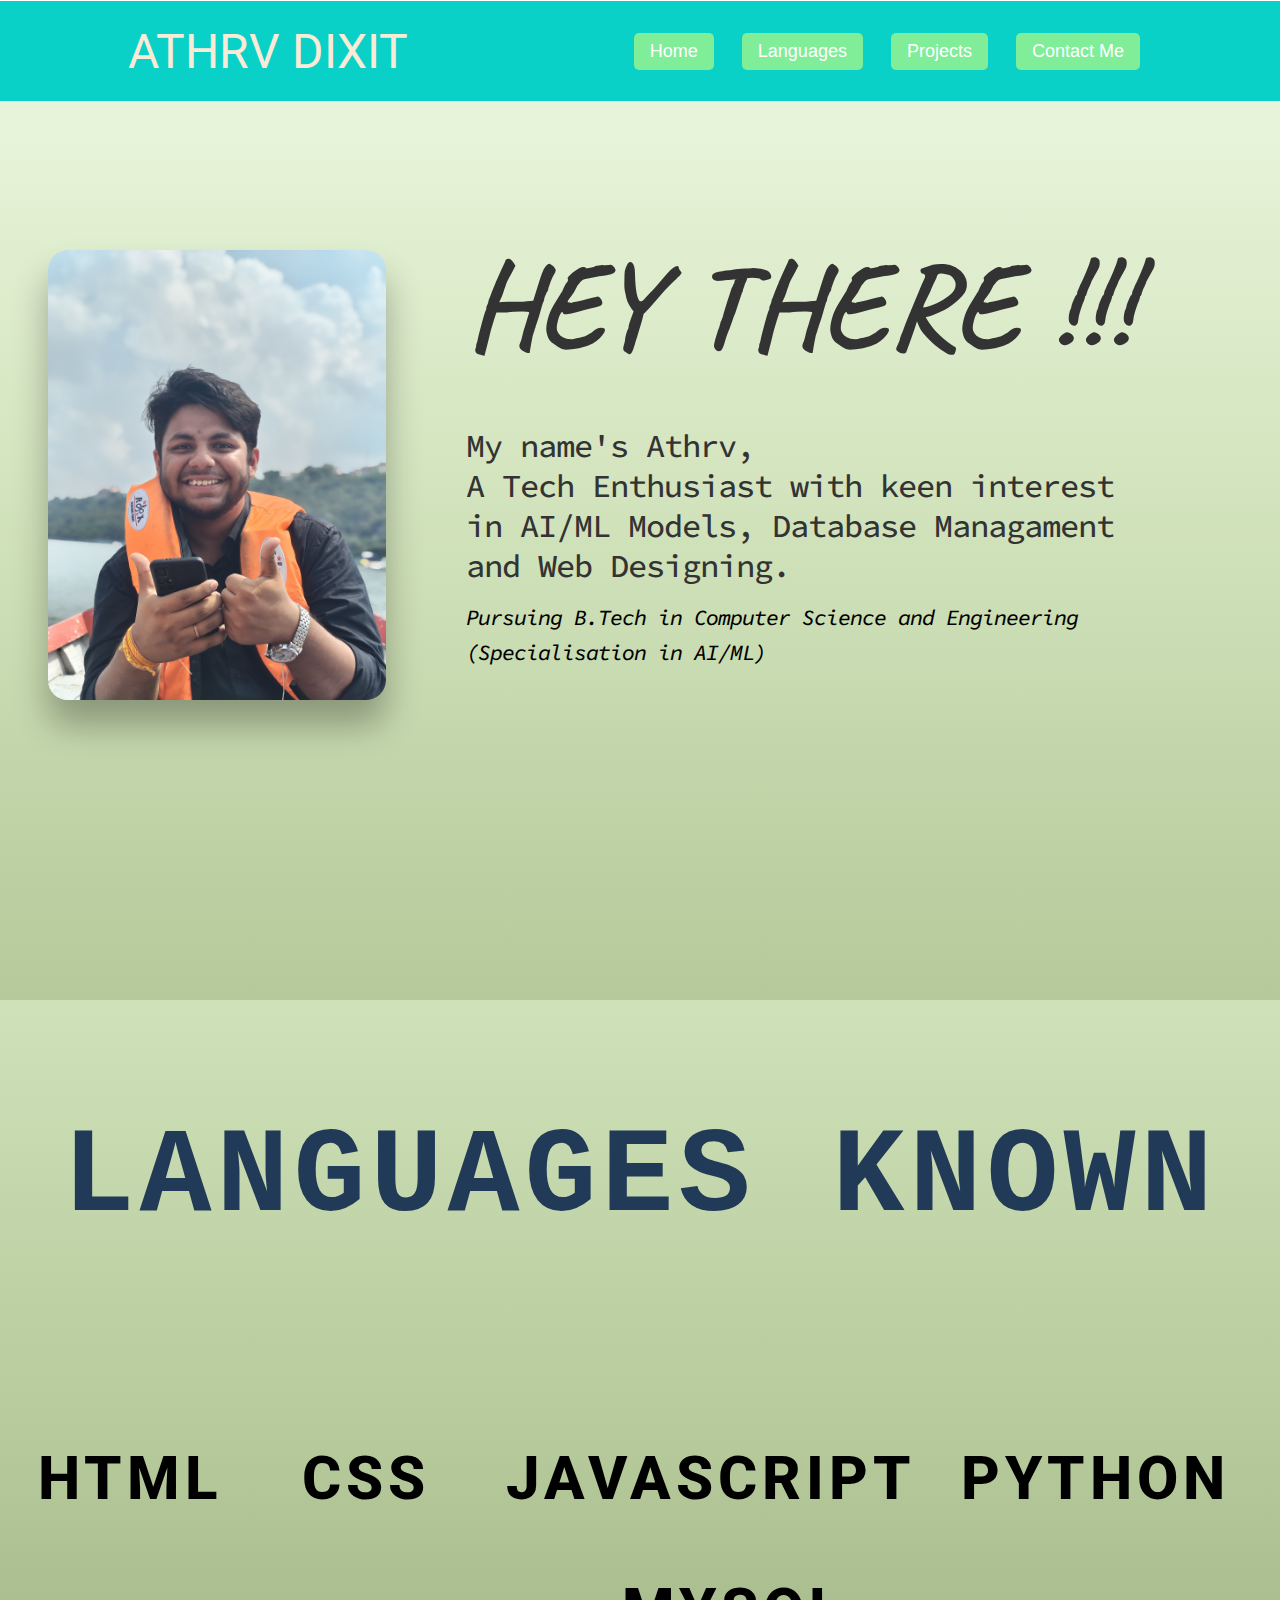
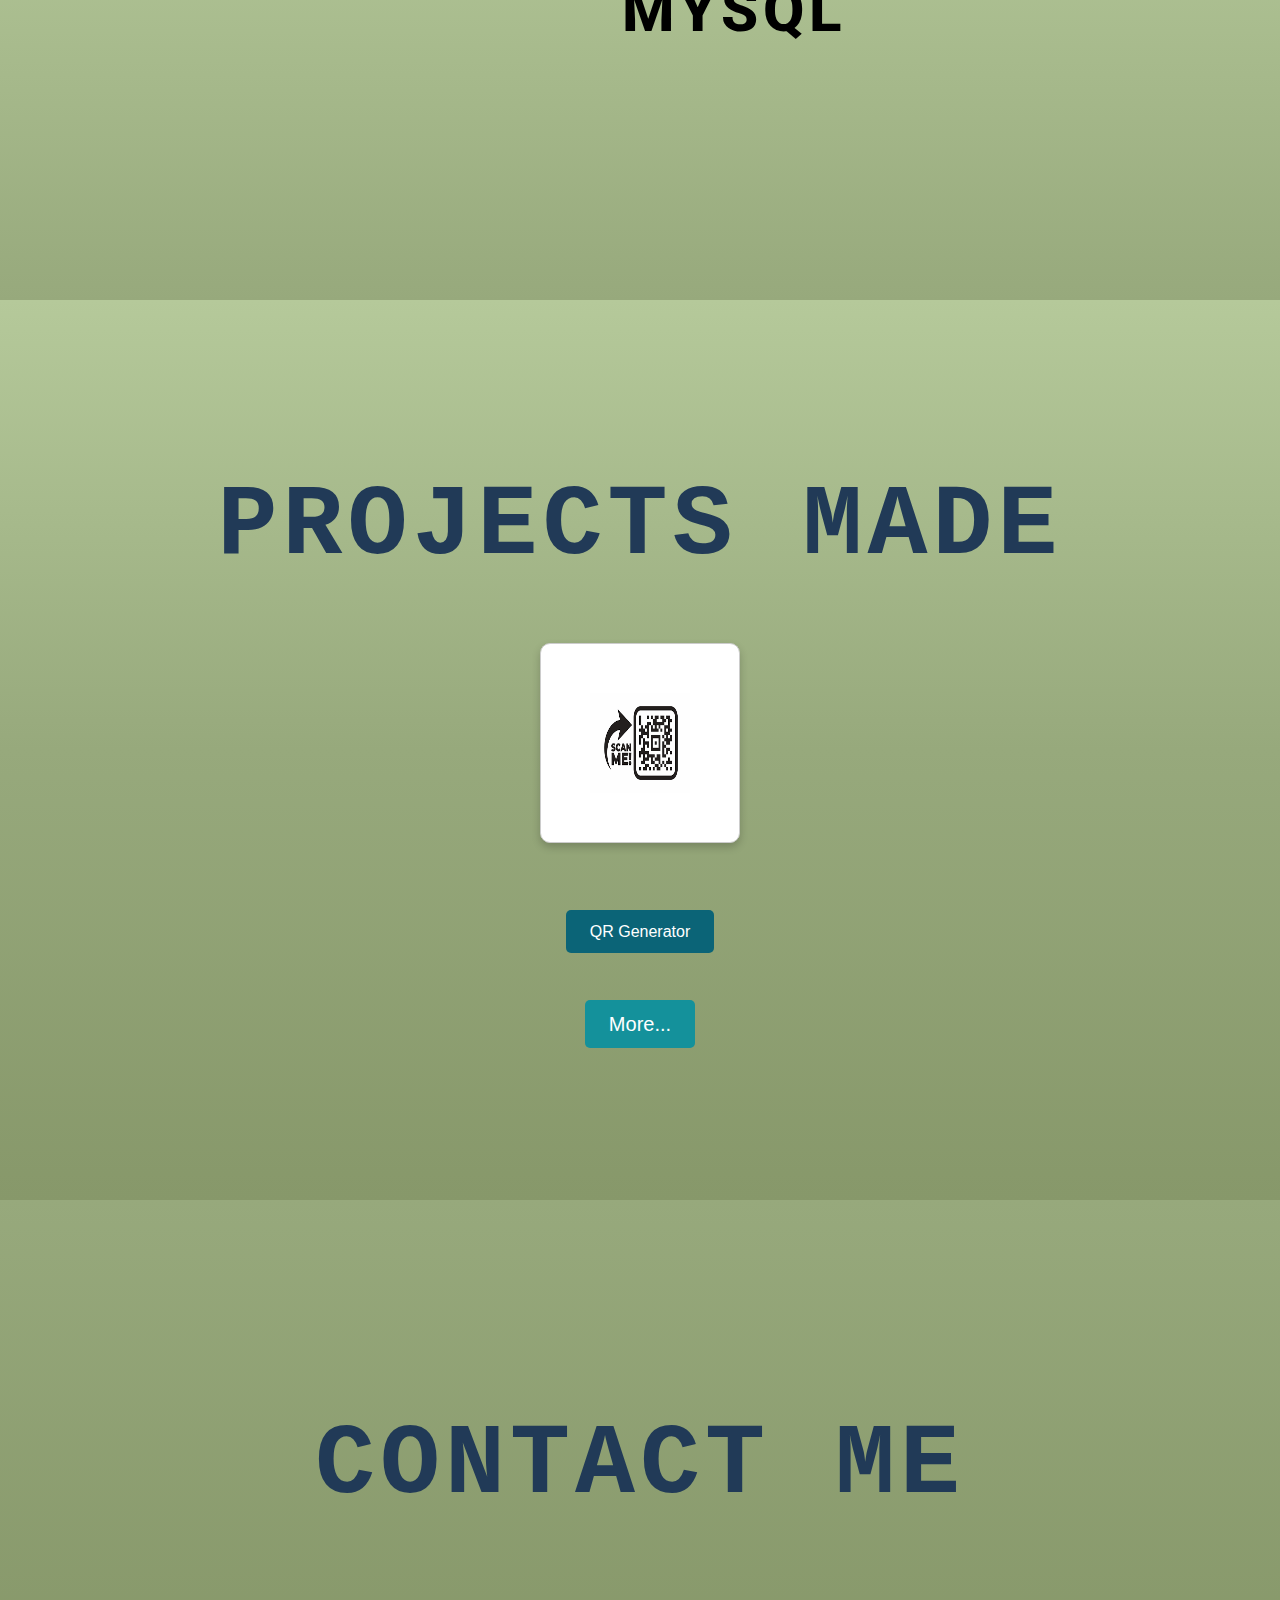
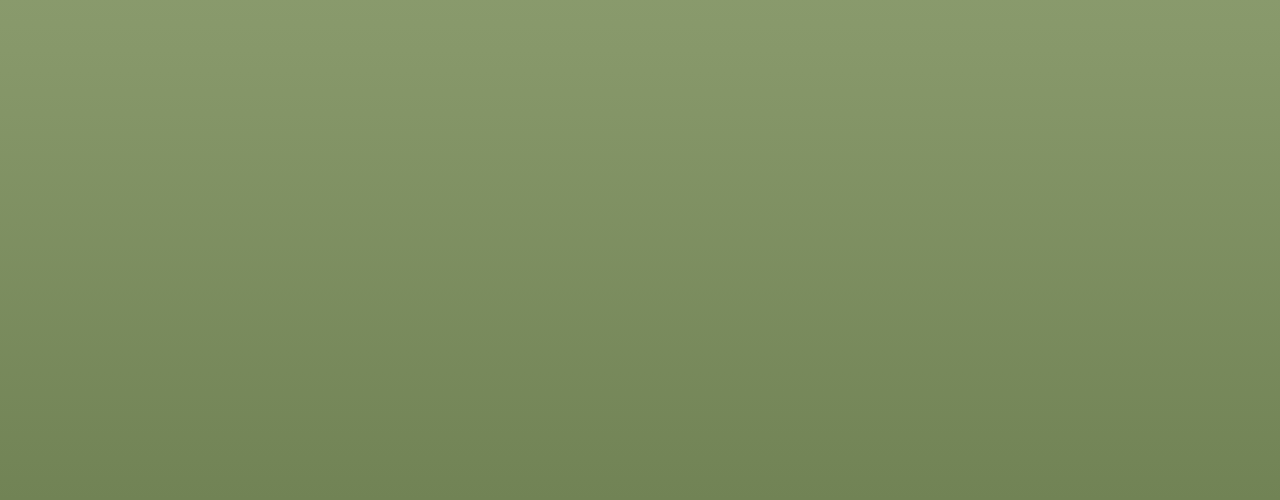
==== index.html @ 28c82f05 "more projects path changed" ====
<!DOCTYPE html>
<html lang="en">

<head>
	<meta charset="UTF-8">
	<meta name="viewport" content="width=device-width, initial-scale=1.0">
	<title> Portfolio </title>
	<link href="https://fonts.googleapis.com/css2?family=Roboto&display=swap" rel="stylesheet">
    <link href="https://fonts.googleapis.com/css2?family=Lobster&family=Open+Sans&display=swap" rel="stylesheet">
    <link href="https://fonts.googleapis.com/css2?family=Caveat&family=Patrick+Hand&display=swap" rel="stylesheet">
    <link href="https://fonts.googleapis.com/css2?family=Source+Code+Pro:wght@400&display=swap" rel="stylesheet">
	<link rel="stylesheet" href="./style.css">
</head>

<body>
	<div class="navbar">
		<div class="navcontainer">
			<p class="name"> ATHRV DIXIT </p>
			<ul>
				<li><a href="#home"><button id="hb"> Home </button></a></li>
				<li><a href="#language"><button id="lb"> Languages </button></a> </li>
				<li><a href="#projects"><button id="pb"> Projects </button></a> </li>
                <li><a href="#contact"><button id="cb"> Contact Me </button></a> </li>
				
			</ul>
		</div>
	</div>


	<main>


		<section id="home">
            <div class="home-container">
                <img id="pfp" src="images\profile.jpg" alt="Profile Picture"/>
                <div class="home-content">
                    <h1> Hey There !!!</h1>
                    <p> My name's Athrv,</p>
                    <p>
                        A Tech Enthusiast with keen interest in AI/ML Models, Database Managament and Web Designing.
                    </p> 
                    <div class="formal-details">
                        <p>
                            Pursuing B.Tech in Computer Science and Engineering (Specialisation in AI/ML)
                        </p>
                    </div>
                    
                </div>
            </div>
        </section>
        

		<section id="language">
            <div class="language-container">
                <h1> Languages Known </h1>
                <div class="language-content">
                    <div class="language-item">
                        <img src="images\html_logo.png" alt="HTML logo"/> <p>HTML</p> 
                    </div>
                    <div class="language-item">
                        <img src="images\css_logo.png" alt="CSS logo"/> <p>CSS</p> 
                    </div>
                    <div class="language-item">
                        <img src="images\js_logo.png" alt="JavaScript logo"/> <p>JavaScript</p> 
                    </div>
                    <div class="language-item" >
                        <img src="images\python_logo.png" alt="Python logo" id="py"/> <p>Python</p> 
                    </div>
                    <div class="language-item" >
                        <img src="images\sql_logo.png" alt="MySQL logo" id="sql"/> <p>MySQL</p> 
                    </div>
                </div>
            </div>
        </section>
        
		<section id="projects">
            <div class="project-container">
                <h1> Projects Made </h1>
                
                <div class="project-group">
                    <div class="project-card">
                        <div class="project-card-inner">
                            <div class="project-card-front">
                                <img src="images\qr_logo.png" alt="QR Logo" class="qr-logo">
                            </div>
                            <div class="project-card-back">
                                <p> This QR generator project allows you to create QR code with the text or URL input and as per the size specified </p>
                            </div>
                        </div>
                    </div>
                    <button id="qr-button" class="project-btn">
                        <a href="./qr project/qr.html" target="_blank">QR Generator</a>
                    </button>
                </div>
        
                <button id="more-button" >
                    <a href="more.html" target="_blank">More...</a>
                </button>
            </div>
        </section>
        
        
        <section id="contact">
            <div class="contact-container">
                <h1> Contact Me </h1>
                <div class="contact-opt">
                    <div class="contact-item">
                        <a href="http://www.linkedin.com/in/athrv-dixit-65aa59315">
                            <img src="images\linkedin_logo.png" alt="Linkedin logo" id="linkedin" />               
                        </a>
                    </div>
                    <div class="contact-item">
                        <a href="https://www.instagram.com/mintguy_fr/profilecard/?igsh=aTd3OTAyNGV4NWp3">
                            <img src="images\insta_logo.jpeg" alt="Instagram logo"/>                        
                        </a>
                    </div>
                    <div class="contact-item">
                        <a href="https://github.com/Athrv-DxT">
                            <img src="images\github_logo.png" alt="GitHub logo"/>        
                        </a>
                    </div>
                    <div class="contact-item">
                        <a href="mailto:athrv1dixit@gmail.com">
                            <img src="images\gmail_logo.png" alt="Gmail logo" id="mail"/> 
                        </a>
                    </div>
                </div>
            </div>
        </section>
        
	</main>
	<script src="./script.js"></script>
</body>

</html>
---- style.css ----
@font-face {
    font-family: 'Monofonto';
    src: url('./fonts/monofonto.ttf') format('truetype');
    font-weight: normal;
    font-style: normal;
}

* {
    margin: 0;
    padding: 0;
    box-sizing: border-box;
}

html {
    scroll-behavior: smooth;
}

body {
    font-family: 'Roboto', sans-serif;
     
}

.navbar {
    color: #f6f6f6;
    position: sticky;
    top: 0;
    background-color: #0ad1c8;
    z-index: 1000;
    padding: 0;
}

.navcontainer {
    display: flex;
    height: 100px;
    align-items: center;
    justify-content: space-between;
    width: 80%;
    margin: auto;
    transition: 0.15s;
}
.name {
    font-size: 3em;
    transition: 0.30s;
    color: antiquewhite;

}
.active {
    background: rgb(0, 110, 255);
    border-radius: 8px;
}
ul {
    text-align: right;
    list-style: none;
}
li {
    display: inline-block;
    padding: 12px;
    
}

#hb{
    background-color: #80ed99;
    color: white;
    padding: 0.5rem 1rem;
    font-size: large;

    border: none;
    border-radius: 5px;
    cursor: pointer;
    background-image: linear-gradient(
    -60deg,
    #ffffff00 0%,
    #ffffff00 40%,
    #ffffff44 40%,
    #ffffff44 60%,
    #ffffff00 60%,
    #ffffff00 100%
    );

    background-size: 200% 100%;
    background-position-x: 150%;
    transition: scale 0.5s;
}

#hb:hover{
    animation: shimmer 1s forwards;
    scale: 1.1;
}

@keyframes shimmer {
    0% {
        background-position-x: 150%;
    } 100% {
        background-position-x: -50%;
    }
    
}

#lb{
    background-color: #80ed99;
    color: white;
    padding: 0.5rem 1rem;
    font-size: large;

    border: none;
    border-radius: 5px;
    cursor: pointer;
    background-image: linear-gradient(
    -60deg,
    #ffffff00 0%,
    #ffffff00 40%,
    #ffffff44 40%,
    #ffffff44 60%,
    #ffffff00 60%,
    #ffffff00 100%
    );

    background-size: 200% 100%;
    background-position-x: 150%;
    transition: scale 0.5s;
}

#lb:hover{
    animation: shimmer 1s forwards;
    scale: 1.1;
}

@keyframes shimmer {
    0% {
        background-position-x: 150%;
    } 100% {
        background-position-x: -50%;
    }
    
}

#pb{
    background-color: #80ed99;
    color: white;
    padding: 0.5rem 1rem;
    font-size: large;

    border: none;
    border-radius: 5px;
    cursor: pointer;
    background-image: linear-gradient(
    -60deg,
    #ffffff00 0%,
    #ffffff00 40%,
    #ffffff44 40%,
    #ffffff44 60%,
    #ffffff00 60%,
    #ffffff00 100%
    );

    background-size: 200% 100%;
    background-position-x: 150%;
    transition: scale 0.5s;
}

#pb:hover{
    animation: shimmer 1s forwards;
    scale: 1.1;
}

@keyframes shimmer {
    0% {
        background-position-x: 150%;
    } 100% {
        background-position-x: -50%;
    }
    
}

#cb{
    background-color: #80ed99;
    color: white;
    padding: 0.5rem 1rem;
    font-size: large;

    border: none;
    border-radius: 5px;
    cursor: pointer;
    background-image: linear-gradient(
    -60deg,
    #ffffff00 0%,
    #ffffff00 40%,
    #ffffff44 40%,
    #ffffff44 60%,
    #ffffff00 60%,
    #ffffff00 100%
    );

    background-size: 200% 100%;
    background-position-x: 150%;
    transition: scale 0.5s;
}

#cb:hover{
    animation: shimmer 1s forwards;
    scale: 1.1;
}

@keyframes shimmer {
    0% {
        background-position-x: 150%;
    } 100% {
        background-position-x: -50%;
    }
    
}




section {
    height: 600px;
    display: flex;
    align-items: center;
    justify-content: center;
    font-size: 5em;
    text-transform: uppercase;
    letter-spacing: 5px;
    font-weight: 800;
    padding-top: 100px;
}


/* home section style  */

#home {
    background: linear-gradient(to bottom, #e9f5db, #cfe1b9, #b5c99a);
    height: 100vh;
    display: flex;
    align-items: center;
    justify-content: center;
    padding-top: 0%;
    margin-top: 0;
}

.home-container {
    display: flex;
    align-items: center;
    justify-content: space-between;
    width: 80%;
}

#pfp {
    height: 50dvh;
    margin-left: -80px;
    margin-right: 80px;
    margin-top: -150px;
    border-radius: 20px;
    box-shadow: 0 25px 35px rgba(0, 0, 0, 0.3);
    filter: blur(15px);
    transition: filter 1.5s ease;

}

#pfp.visible {
    filter: blur(0);
}

.home-content {
    text-align: left;
    font-size: 0.5em;
    color: #333;
    margin-top: -200px;
}

.home-content h1 {
    font-size: 3em; 
    margin-bottom: 45px;
    letter-spacing: 2.5px;
    font-family: 'Caveat';
    font-weight: 800;
    
}

.formal-details {
    font-family: 'Roboto', sans-serif;
    color: black;
    font-size: 1.7rem; 
    font-weight: bold;
    margin-top: 15px;
    line-height: 1.6;
    font-style: oblique;
} 

.home-content p {
    font-size: 0.8em;
    letter-spacing: -1px;
    text-transform: none;
    font-family: 'Source Code Pro', Consolas, monospace;
    font-weight: 470;
     
}


/* language section style */

#language{
    background: linear-gradient(to bottom,#cfe1b9, #b5c99a, #97a97c );
    height: 100vh;
}
.language-container {
    text-align: center;
    margin-top: 50px;
}

.language-container h1 {
    font-family: 'Monofonto', monospace;
    font-size: 1.5em;
    margin-top: -230px;
    margin-bottom: 30px;
    color: #213a57;
}

.language-content {
    display: flex;
    justify-content: space-around;
    flex-wrap: wrap;
    align-items: center;
    padding: 20px;
}

.language-content p {
    font-family: 'Roboto', cursive;
    font-size: 0.75em;
    margin-bottom: 10px;
}

.language-content img {
    width: 100px;
    height: auto;
    margin: 0 15px;
    box-shadow: 15px 25px 35px rgba(0, 0, 0, 0.3);
    margin-bottom: 20px;
    border-style: groove;
    border-radius: 25px;
    opacity: 0;
    transform: translateX(-50px); /* left to right display */
    transition: opacity 1s ease, transform 1s ease;
}

.language-content img.visible {
    opacity: 1;
    transform: translateX(0); 
}

#py {
    height: 100px;
    width: auto;
}

#sql{
    height: 100px;
    width: auto;
}

.language-item {
    text-align: row;
    margin: 15px;
    flex: 1 1 200px; /* this will make it adjust as per the screen size */
}

.language-content p,
.language-content img {
    display: inline-block;
    vertical-align: middle;
    margin-right: 15px;
}


/* projects section style */


#projects {
    background: linear-gradient(to bottom,#b5c99a, #97a97c,#87986a );
    height: 100vh;
    display: flex;
    align-items: center;
    justify-content: center;
    padding-top: 0%;
    margin-top: 0;
}

.project-container {
    text-align: center;
    margin-top: 250px;
}

.project-container h1 {
    font-family: 'Monofonto', monospace;
    font-size: 1.25em;
    margin-top: -230px;
    margin-bottom: 30px;
    color: #213a57;
}

/* Card for QR project with rotation */
.project-card {
    width: 200px;
    height: 200px;
    perspective: 1000px;
    margin: 20px auto;
    margin-top: 60px;
}

.project-card-inner {
    position: relative;
    width: 100%;
    height: 100%;
    transition: transform 0.8s;
    transform-style: preserve-3d;
}

.project-card:hover .project-card-inner {
    transform: rotateY(180deg);
}

.project-card-front, .project-card-back {
    position: absolute;
    width: 100%;
    height: 100%;
    backface-visibility: hidden;
    display: flex;
    align-items: center;
    justify-content: center;
    border: 1px solid #ccc;
    border-radius: 10px;
    padding: 20px;
    box-shadow: 0 4px 8px rgba(0,0,0,0.2);
}

.project-card-front {
    background-color: white;
}

.project-card-back {
    background-color: #f8f9fa;
    transform: rotateY(180deg);
    display: flex;
    align-items: center;
    justify-content: center;
    font-size: 20px;
    letter-spacing: -1.0px;
    text-transform: none;
    padding: 10px;
}

.qr-logo {
    width: 100px;
    height: 100px;
}

/* Styling the buttons */
.project-btn {
    background-color: #0b6477;
    color: white;
    padding: 0.8rem 1.5rem;
    font-size: medium;
    border: none;
    border-radius: 5px;
    cursor: pointer;
    text-decoration: none;
    transition: background-color 0.3s ease;
    margin: 0 10px;
}

.project-btn a {
    text-decoration: none;
    width: 100%; 
    height: 100%; 
    color: white;
}

.project-btn:hover {
    background-color: #56b870;
}

.button-container {
    display: flex;
    justify-content: center;
    align-items: center;
    margin-top: 20px;
}

/* Style the button */
#more-button {
    background-color: #14919b;
    color: white;
    padding: 0.8rem 1.5rem;
    border: none;
    border-radius: 5px;
    cursor: pointer;
    transition: background-color 0.3s ease;
}

/* Hover effect for button */
#more-button:hover {
    background-color: #56b870;
}

/* Style the <a> tag inside the button to look like plain text */
#more-button a {
    color: white; 
    text-decoration: none; 
    display: inline-block; 
    font-size: 20px;
    width: 100%; 
    height: 100%; 
    text-align: center;
}

/* contact section effect */

#contact {
    background: linear-gradient(to bottom, #97a97c, #87986a, #718355);
    height: 100vh;
    display: flex;
    align-items: center;
    justify-content: center;
    padding-top: 0;
    margin-top: 0;
}

.contact-container {
    text-align: center;
    margin-top: 50px;
}

.contact-container h1 {
    font-family: 'Monofonto', monospace;
    font-size: 1.25em;
    margin-top: -130px;
    margin-bottom: 40px;
    color: #213a57;
}

.contact-opt {
    display: flex;
    justify-content: center; /* Center the items horizontally */
    flex-direction: row;
    margin-right: 280px;
    padding: 20px;
}

#linkedin {
    height: 80px;
    width: auto;
}

#mail {
    height: 80px;
    width: auto;
}

.contact-item {
    text-align: justify; 
    margin: 15px;
    max-width: 200px; 
}

.contact-item img {
    width: 80px; /* Adjust image size if needed */
    height: auto;
    margin-top: 80px;
    margin-left: -20000px;
    margin-inline: 180px;
    box-shadow: 15px 25px 35px rgba(0, 0, 0, 0.3);
    border-style: groove;
    border-radius: 25px;
    opacity: 0;
    transform: translateX(-50px); /* Left to right display */
    transition: opacity 1s ease, transform 1s ease;
}

.contact-item img.visible {
    opacity: 1;
    transform: translateX(0);
}


.contact-item:hover {
    transform: scale(1.05); 
    transition: transform 0.3s ease;
}
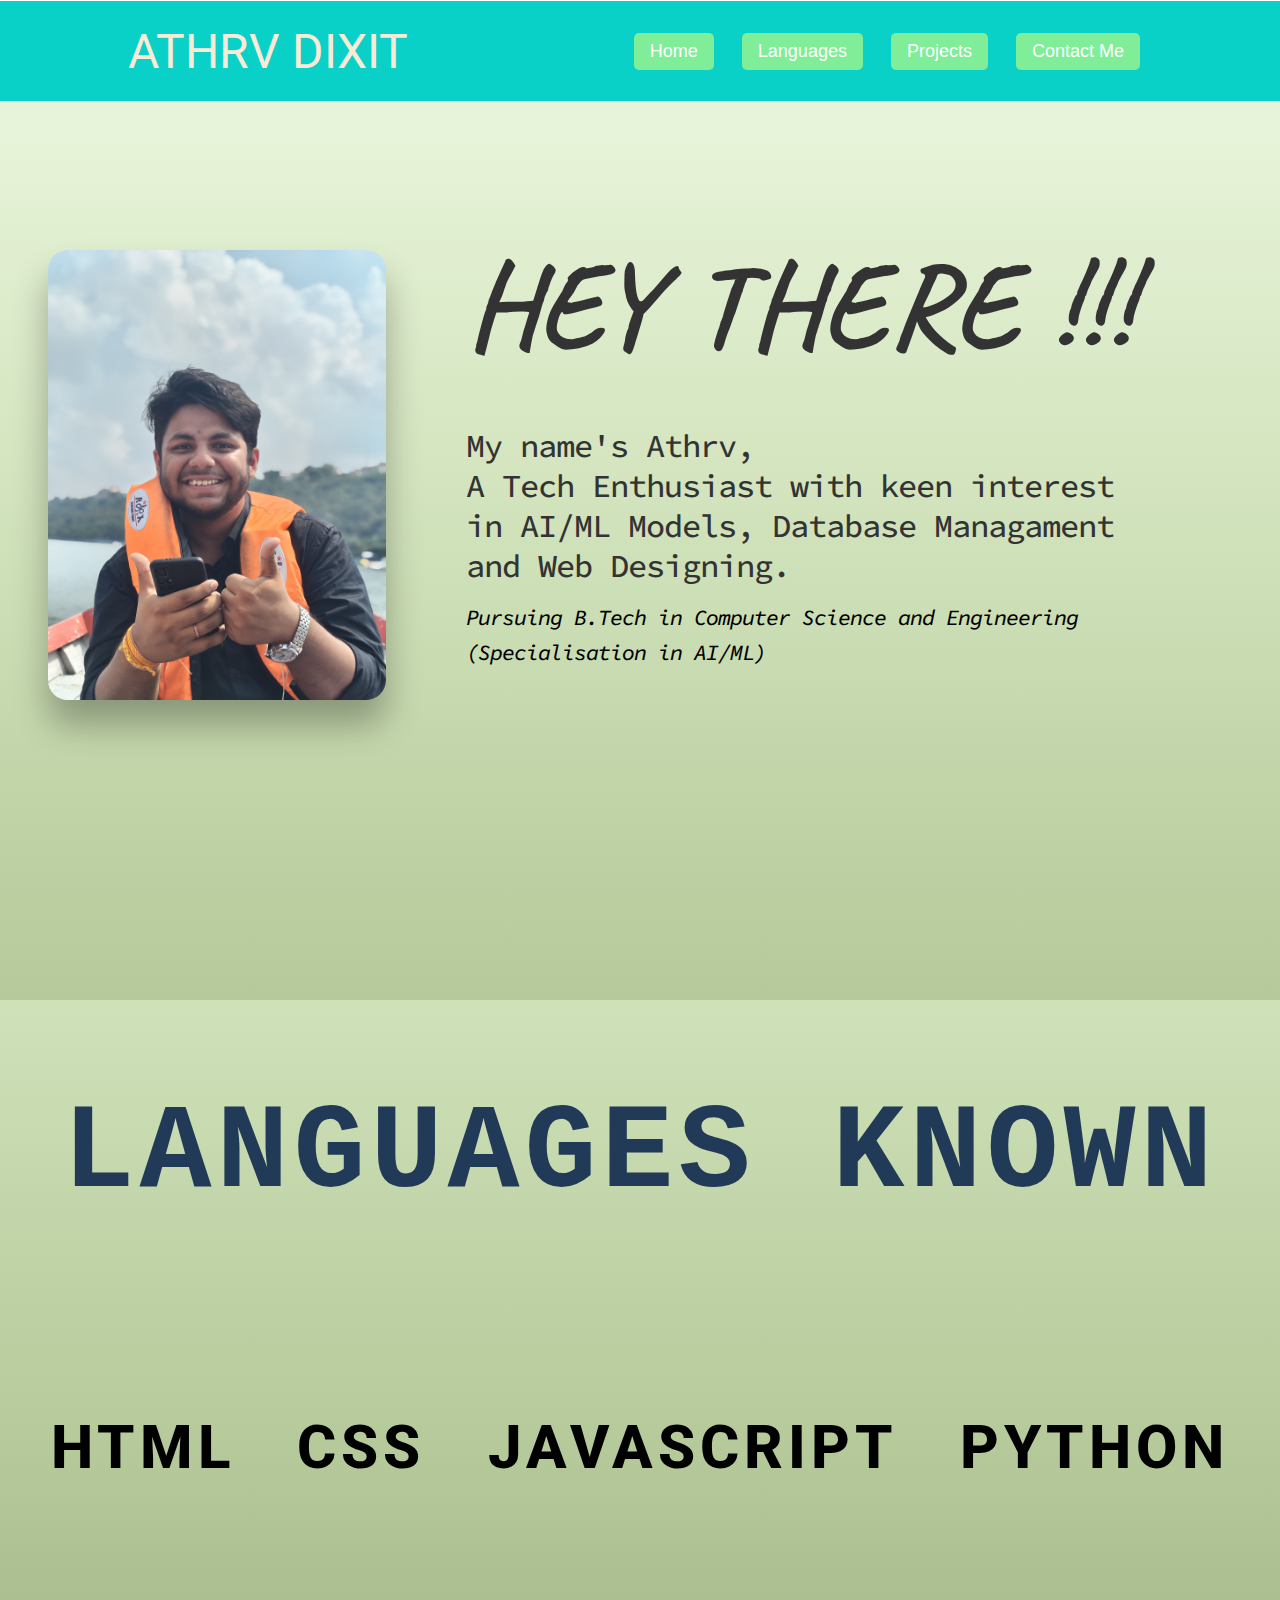
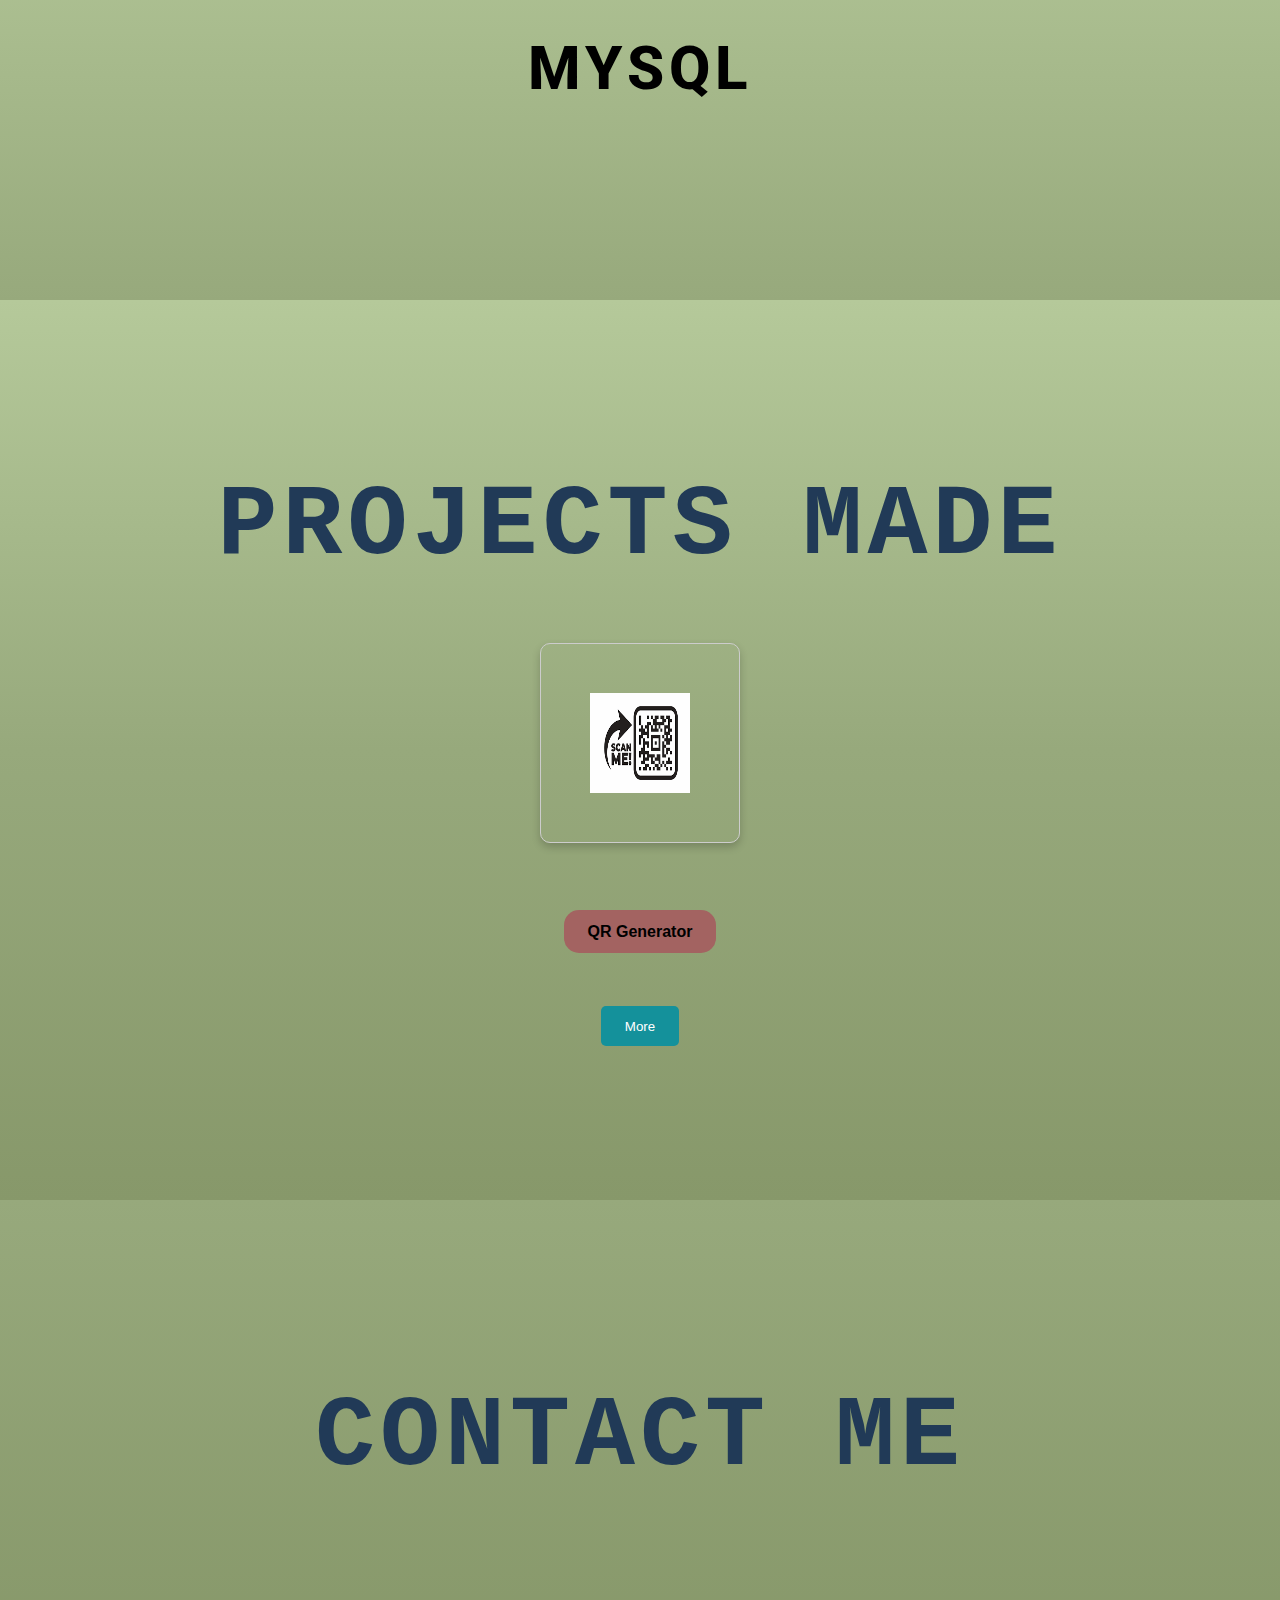
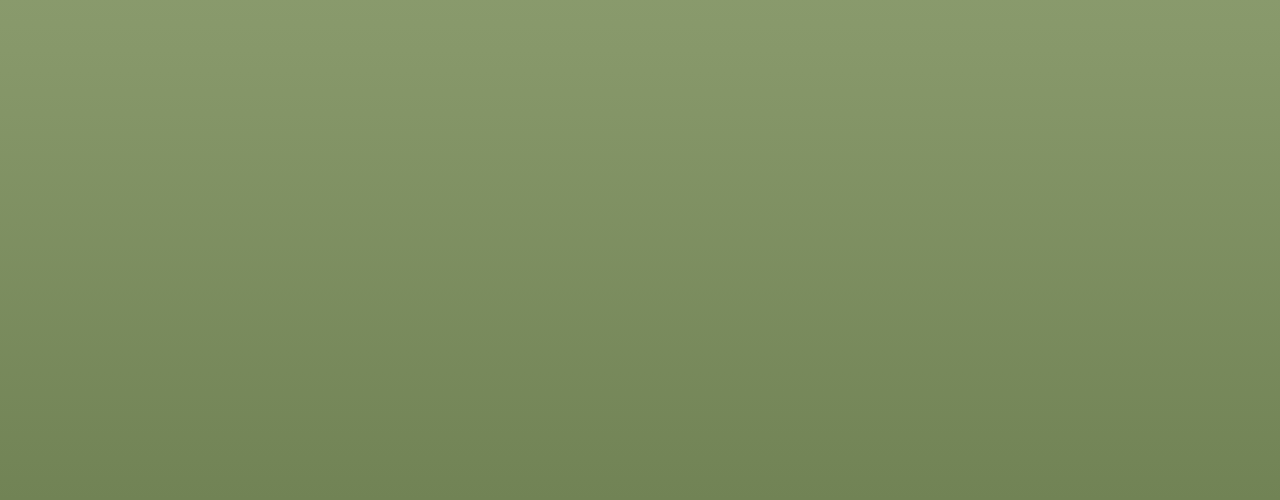
==== commit 13e6587b: "mobile responsiveness added" ====
--- a/index.html
+++ b/index.html
@@ -9,7 +9,7 @@
     <link href="https://fonts.googleapis.com/css2?family=Lobster&family=Open+Sans&display=swap" rel="stylesheet">
     <link href="https://fonts.googleapis.com/css2?family=Caveat&family=Patrick+Hand&display=swap" rel="stylesheet">
     <link href="https://fonts.googleapis.com/css2?family=Source+Code+Pro:wght@400&display=swap" rel="stylesheet">
-	<link rel="stylesheet" href="./style.css">
+	<link rel="stylesheet" href="style.css">
 </head>
 
 <body>
@@ -88,14 +88,12 @@
                             </div>
                         </div>
                     </div>
-                    <button id="qr-button" class="project-btn">
-                        <a href="./qr project/qr.html" target="_blank">QR Generator</a>
-                    </button>
+                    <a href="qr project\qr.html"><button id="qr_b"> QR Generator</button></a>
                 </div>
         
-                <button id="more-button" >
-                    <a href="more.html" target="_blank">More...</a>
-                </button>
+                <a href="more.html">
+                    <button id="more_b"> More </button>
+                </a>
             </div>
         </section>
         
@@ -110,7 +108,7 @@
                         </a>
                     </div>
                     <div class="contact-item">
-                        <a href="https://www.instagram.com/mintguy_fr/profilecard/?igsh=aTd3OTAyNGV4NWp3">
+                        <a href="https://www.instagram.com/mintguy_fr/?igsh=aTd3OTAyNGV4NWp3">
                             <img src="images\insta_logo.jpeg" alt="Instagram logo"/>                        
                         </a>
                     </div>
@@ -132,4 +130,4 @@
 	<script src="./script.js"></script>
 </body>
 
-</html>+</html>
--- a/style.css
+++ b/style.css
@@ -17,7 +17,6 @@
 
 body {
     font-family: 'Roboto', sans-serif;
-     
 }
 
 .navbar {
@@ -38,51 +37,51 @@
     margin: auto;
     transition: 0.15s;
 }
+
 .name {
     font-size: 3em;
     transition: 0.30s;
     color: antiquewhite;
-
-}
+}
+
 .active {
     background: rgb(0, 110, 255);
     border-radius: 8px;
 }
+
 ul {
     text-align: right;
     list-style: none;
 }
+
 li {
     display: inline-block;
     padding: 12px;
-    
-}
-
-#hb{
+}
+
+#hb, #lb, #pb, #cb {
     background-color: #80ed99;
     color: white;
     padding: 0.5rem 1rem;
     font-size: large;
-
     border: none;
     border-radius: 5px;
     cursor: pointer;
     background-image: linear-gradient(
-    -60deg,
-    #ffffff00 0%,
-    #ffffff00 40%,
-    #ffffff44 40%,
-    #ffffff44 60%,
-    #ffffff00 60%,
-    #ffffff00 100%
+        -60deg,
+        #ffffff00 0%,
+        #ffffff00 40%,
+        #ffffff44 40%,
+        #ffffff44 60%,
+        #ffffff00 60%,
+        #ffffff00 100%
     );
-
     background-size: 200% 100%;
     background-position-x: 150%;
     transition: scale 0.5s;
 }
 
-#hb:hover{
+#hb:hover, #lb:hover, #pb:hover, #cb:hover {
     animation: shimmer 1s forwards;
     scale: 1.1;
 }
@@ -90,128 +89,11 @@
 @keyframes shimmer {
     0% {
         background-position-x: 150%;
-    } 100% {
+    }
+    100% {
         background-position-x: -50%;
     }
-    
-}
-
-#lb{
-    background-color: #80ed99;
-    color: white;
-    padding: 0.5rem 1rem;
-    font-size: large;
-
-    border: none;
-    border-radius: 5px;
-    cursor: pointer;
-    background-image: linear-gradient(
-    -60deg,
-    #ffffff00 0%,
-    #ffffff00 40%,
-    #ffffff44 40%,
-    #ffffff44 60%,
-    #ffffff00 60%,
-    #ffffff00 100%
-    );
-
-    background-size: 200% 100%;
-    background-position-x: 150%;
-    transition: scale 0.5s;
-}
-
-#lb:hover{
-    animation: shimmer 1s forwards;
-    scale: 1.1;
-}
-
-@keyframes shimmer {
-    0% {
-        background-position-x: 150%;
-    } 100% {
-        background-position-x: -50%;
-    }
-    
-}
-
-#pb{
-    background-color: #80ed99;
-    color: white;
-    padding: 0.5rem 1rem;
-    font-size: large;
-
-    border: none;
-    border-radius: 5px;
-    cursor: pointer;
-    background-image: linear-gradient(
-    -60deg,
-    #ffffff00 0%,
-    #ffffff00 40%,
-    #ffffff44 40%,
-    #ffffff44 60%,
-    #ffffff00 60%,
-    #ffffff00 100%
-    );
-
-    background-size: 200% 100%;
-    background-position-x: 150%;
-    transition: scale 0.5s;
-}
-
-#pb:hover{
-    animation: shimmer 1s forwards;
-    scale: 1.1;
-}
-
-@keyframes shimmer {
-    0% {
-        background-position-x: 150%;
-    } 100% {
-        background-position-x: -50%;
-    }
-    
-}
-
-#cb{
-    background-color: #80ed99;
-    color: white;
-    padding: 0.5rem 1rem;
-    font-size: large;
-
-    border: none;
-    border-radius: 5px;
-    cursor: pointer;
-    background-image: linear-gradient(
-    -60deg,
-    #ffffff00 0%,
-    #ffffff00 40%,
-    #ffffff44 40%,
-    #ffffff44 60%,
-    #ffffff00 60%,
-    #ffffff00 100%
-    );
-
-    background-size: 200% 100%;
-    background-position-x: 150%;
-    transition: scale 0.5s;
-}
-
-#cb:hover{
-    animation: shimmer 1s forwards;
-    scale: 1.1;
-}
-
-@keyframes shimmer {
-    0% {
-        background-position-x: 150%;
-    } 100% {
-        background-position-x: -50%;
-    }
-    
-}
-
-
-
+}
 
 section {
     height: 600px;
@@ -225,8 +107,7 @@
     padding-top: 100px;
 }
 
-
-/* home section style  */
+/* Home section style */
 
 #home {
     background: linear-gradient(to bottom, #e9f5db, #cfe1b9, #b5c99a);
@@ -254,7 +135,6 @@
     box-shadow: 0 25px 35px rgba(0, 0, 0, 0.3);
     filter: blur(15px);
     transition: filter 1.5s ease;
-
 }
 
 #pfp.visible {
@@ -269,23 +149,22 @@
 }
 
 .home-content h1 {
-    font-size: 3em; 
+    font-size: 3em;
     margin-bottom: 45px;
     letter-spacing: 2.5px;
     font-family: 'Caveat';
     font-weight: 800;
-    
 }
 
 .formal-details {
     font-family: 'Roboto', sans-serif;
     color: black;
-    font-size: 1.7rem; 
+    font-size: 1.7rem;
     font-weight: bold;
     margin-top: 15px;
     line-height: 1.6;
     font-style: oblique;
-} 
+}
 
 .home-content p {
     font-size: 0.8em;
@@ -293,16 +172,15 @@
     text-transform: none;
     font-family: 'Source Code Pro', Consolas, monospace;
     font-weight: 470;
-     
-}
-
-
-/* language section style */
-
-#language{
-    background: linear-gradient(to bottom,#cfe1b9, #b5c99a, #97a97c );
+}
+
+/* Language section style */
+
+#language {
+    background: linear-gradient(to bottom, #cfe1b9, #b5c99a, #97a97c);
     height: 100vh;
 }
+
 .language-container {
     text-align: center;
     margin-top: 50px;
@@ -328,6 +206,7 @@
     font-family: 'Roboto', cursive;
     font-size: 0.75em;
     margin-bottom: 10px;
+    margin-inline: 10px;
 }
 
 .language-content img {
@@ -339,16 +218,16 @@
     border-style: groove;
     border-radius: 25px;
     opacity: 0;
-    transform: translateX(-50px); /* left to right display */
+    transform: translateX(-50px);
     transition: opacity 1s ease, transform 1s ease;
 }
 
 .language-content img.visible {
     opacity: 1;
-    transform: translateX(0); 
-}
-
-#py {
+    transform: translateX(0);
+}
+
+#py{
     height: 100px;
     width: auto;
 }
@@ -358,25 +237,10 @@
     width: auto;
 }
 
-.language-item {
-    text-align: row;
-    margin: 15px;
-    flex: 1 1 200px; /* this will make it adjust as per the screen size */
-}
-
-.language-content p,
-.language-content img {
-    display: inline-block;
-    vertical-align: middle;
-    margin-right: 15px;
-}
-
-
-/* projects section style */
-
+/* Projects section style */
 
 #projects {
-    background: linear-gradient(to bottom,#b5c99a, #97a97c,#87986a );
+    background: linear-gradient(to bottom, #b5c99a, #97a97c, #87986a);
     height: 100vh;
     display: flex;
     align-items: center;
@@ -398,7 +262,6 @@
     color: #213a57;
 }
 
-/* Card for QR project with rotation */
 .project-card {
     width: 200px;
     height: 200px;
@@ -419,7 +282,8 @@
     transform: rotateY(180deg);
 }
 
-.project-card-front, .project-card-back {
+.project-card-front,
+.project-card-back {
     position: absolute;
     width: 100%;
     height: 100%;
@@ -430,11 +294,7 @@
     border: 1px solid #ccc;
     border-radius: 10px;
     padding: 20px;
-    box-shadow: 0 4px 8px rgba(0,0,0,0.2);
-}
-
-.project-card-front {
-    background-color: white;
+    box-shadow: 0 4px 8px rgba(0, 0, 0, 0.2);
 }
 
 .project-card-back {
@@ -443,9 +303,7 @@
     display: flex;
     align-items: center;
     justify-content: center;
-    font-size: 20px;
-    letter-spacing: -1.0px;
-    text-transform: none;
+    font-size: 0.85rem;
     padding: 10px;
 }
 
@@ -454,29 +312,22 @@
     height: 100px;
 }
 
-/* Styling the buttons */
-.project-btn {
-    background-color: #0b6477;
-    color: white;
+#qr_b {
+    background-color: #a36361;
+    color: black;
+    font-weight: bold;
     padding: 0.8rem 1.5rem;
     font-size: medium;
     border: none;
-    border-radius: 5px;
+    border-radius: 15px;
     cursor: pointer;
     text-decoration: none;
     transition: background-color 0.3s ease;
     margin: 0 10px;
 }
 
-.project-btn a {
-    text-decoration: none;
-    width: 100%; 
-    height: 100%; 
-    color: white;
-}
-
-.project-btn:hover {
-    background-color: #56b870;
+#qr_b:hover {
+    background-color: #d3a29d;
 }
 
 .button-container {
@@ -486,8 +337,7 @@
     margin-top: 20px;
 }
 
-/* Style the button */
-#more-button {
+#more_b {
     background-color: #14919b;
     color: white;
     padding: 0.8rem 1.5rem;
@@ -497,23 +347,11 @@
     transition: background-color 0.3s ease;
 }
 
-/* Hover effect for button */
-#more-button:hover {
+#more_b:hover {
     background-color: #56b870;
 }
 
-/* Style the <a> tag inside the button to look like plain text */
-#more-button a {
-    color: white; 
-    text-decoration: none; 
-    display: inline-block; 
-    font-size: 20px;
-    width: 100%; 
-    height: 100%; 
-    text-align: center;
-}
-
-/* contact section effect */
+/* Contact section effect */
 
 #contact {
     background: linear-gradient(to bottom, #97a97c, #87986a, #718355);
@@ -533,56 +371,56 @@
 .contact-container h1 {
     font-family: 'Monofonto', monospace;
     font-size: 1.25em;
-    margin-top: -130px;
-    margin-bottom: 40px;
+    margin-top: -230px;
+    margin-bottom: 30px;
     color: #213a57;
 }
 
 .contact-opt {
     display: flex;
-    justify-content: center; /* Center the items horizontally */
-    flex-direction: row;
-    margin-right: 280px;
+    justify-content: space-around;
+    flex-wrap: wrap;
+    align-items: center;
     padding: 20px;
 }
 
-#linkedin {
-    height: 80px;
-    width: auto;
-}
-
-#mail {
-    height: 80px;
-    width: auto;
-}
-
 .contact-item {
-    text-align: justify; 
-    margin: 15px;
-    max-width: 200px; 
-}
-
-.contact-item img {
-    width: 80px; /* Adjust image size if needed */
+    text-align: center;
+    margin: 10px;
+}
+
+.contact-opt img {
+    width: 115px;
     height: auto;
-    margin-top: 80px;
-    margin-left: -20000px;
-    margin-inline: 180px;
+    margin: 0 15px;
     box-shadow: 15px 25px 35px rgba(0, 0, 0, 0.3);
+    margin-bottom: 20px;
+    margin-inline: 50px;
     border-style: groove;
     border-radius: 25px;
     opacity: 0;
-    transform: translateX(-50px); /* Left to right display */
+    transform: translateX(-50px);
     transition: opacity 1s ease, transform 1s ease;
 }
-
-.contact-item img.visible {
+.contact-opt img.visible {
     opacity: 1;
     transform: translateX(0);
 }
 
 
-.contact-item:hover {
-    transform: scale(1.05); 
-    transition: transform 0.3s ease;
-}+
+@media (max-width: 768px) {
+    .contact-opt {
+        flex-direction: column; /* Stack items vertically */
+        align-items: center;
+    }
+
+    .contact-item img {
+        width: 60px; /* Smaller logo size on mobile */
+        margin-top: 10px;
+    }
+
+    .contact-item {
+        margin: 15px;
+    }
+}
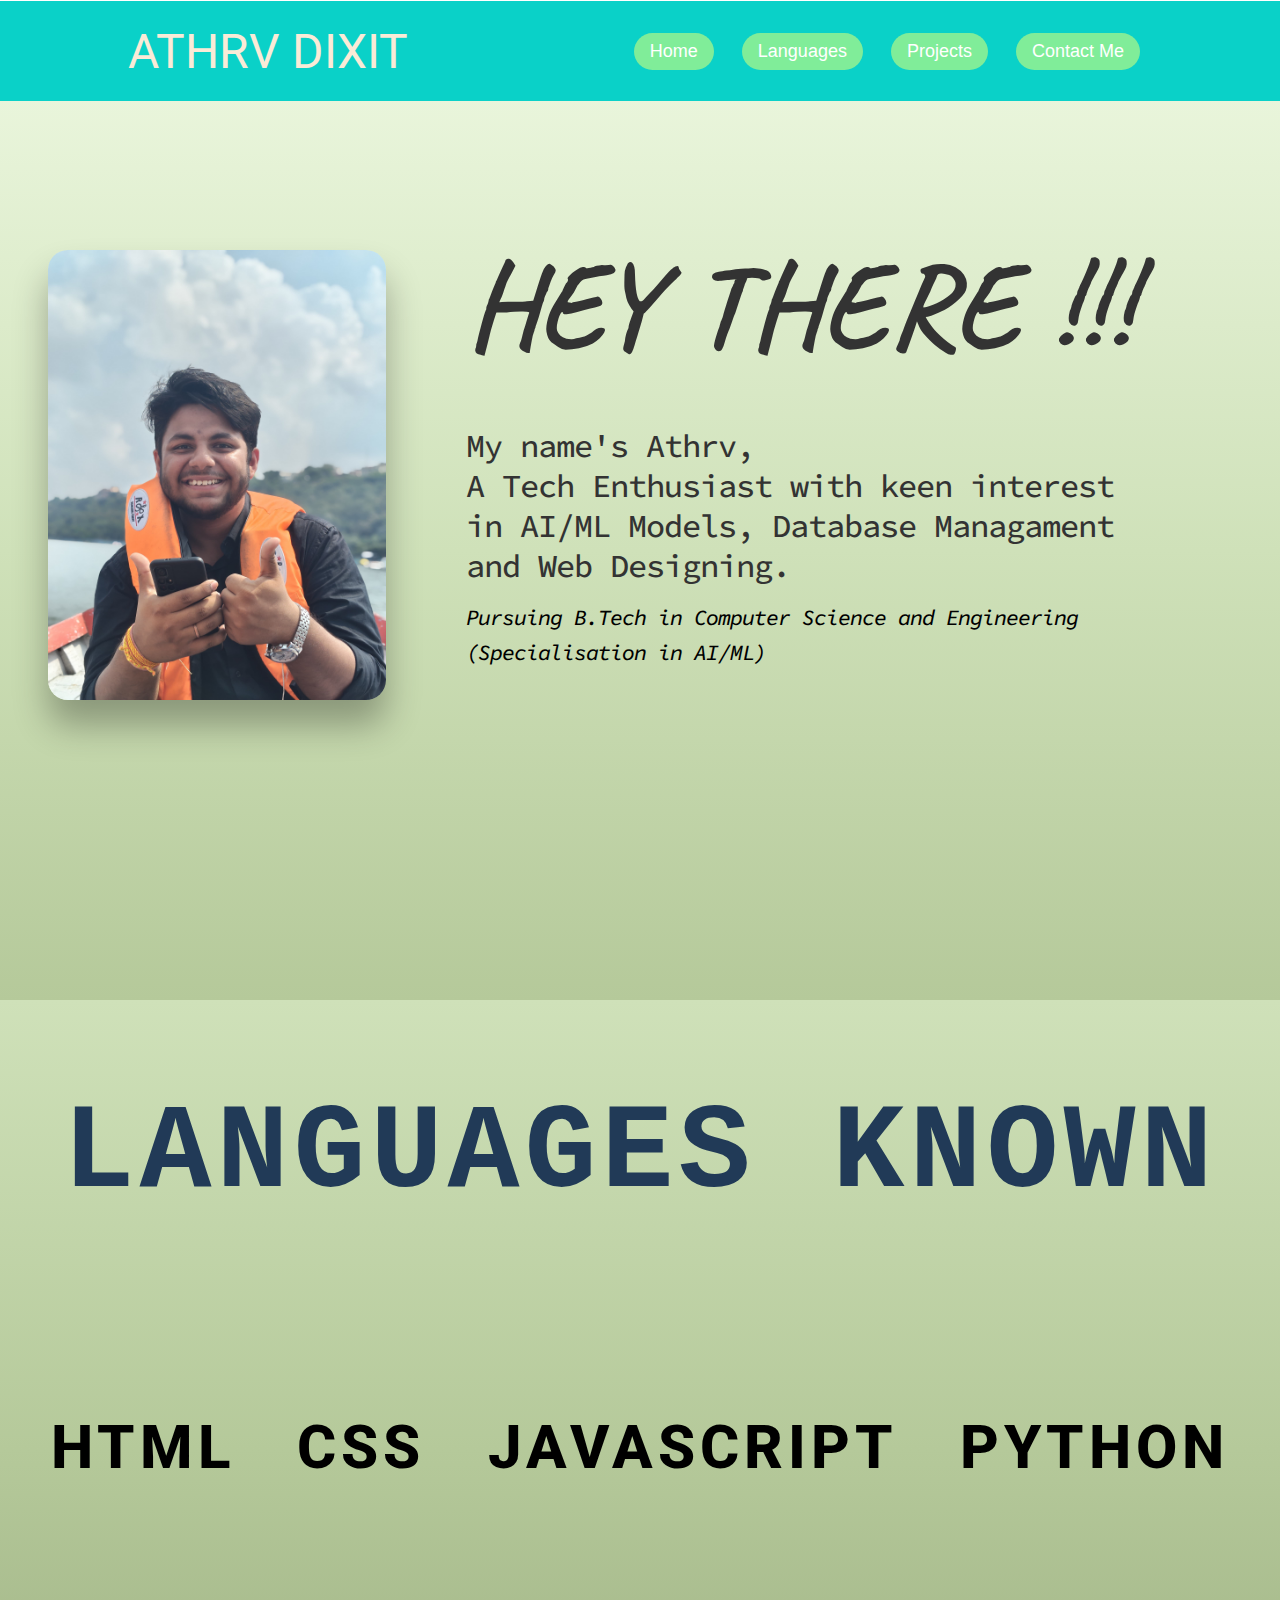
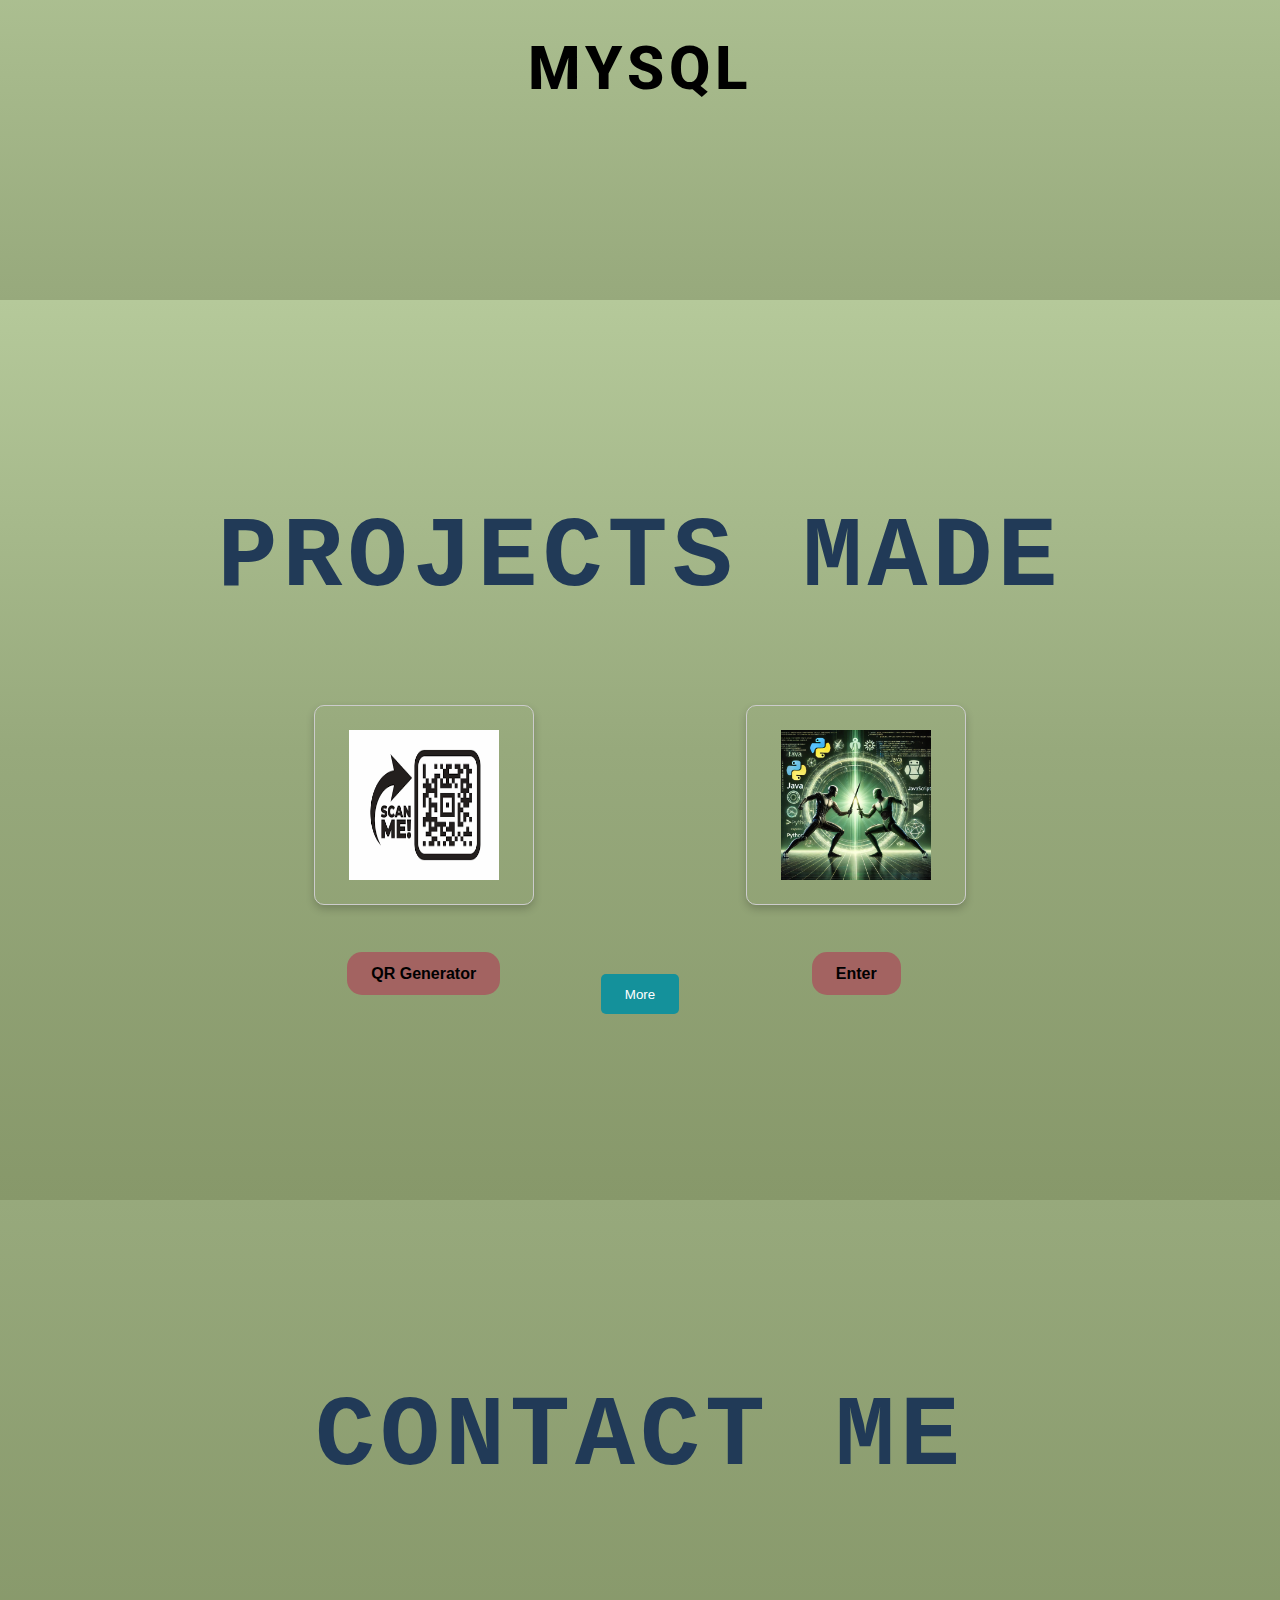
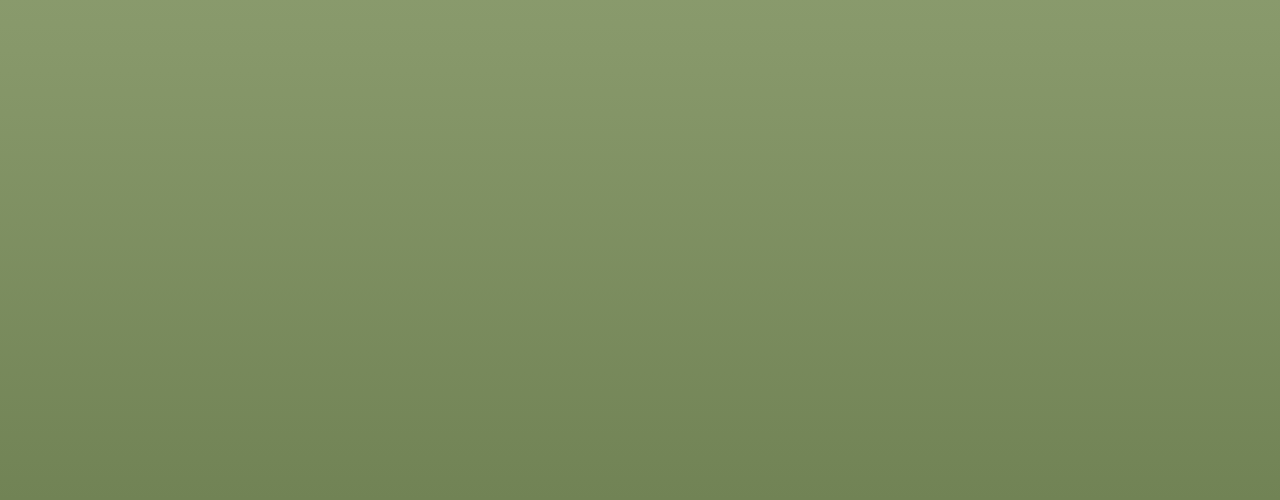
==== commit ff4d0e3b: "Fix line endings in .gitmodules" ====
--- a/index.html
+++ b/index.html
@@ -75,27 +75,46 @@
         
 		<section id="projects">
             <div class="project-container">
-                <h1> Projects Made </h1>
+                <h1>Projects Made</h1>
                 
                 <div class="project-group">
+                    <!-- QR Generator Project Card -->
                     <div class="project-card">
                         <div class="project-card-inner">
                             <div class="project-card-front">
-                                <img src="images\qr_logo.png" alt="QR Logo" class="qr-logo">
+                                <img src="images/qr_logo.png" alt="QR Logo" class="qr-logo">
                             </div>
                             <div class="project-card-back">
-                                <p> This QR generator project allows you to create QR code with the text or URL input and as per the size specified </p>
+                                <p>This QR generator project allows you to create QR code with the text or URL input and as per the size specified.</p>
                             </div>
                         </div>
+                        <a href="qr project/qr.html">
+                            <button id="qr_b">QR Generator</button>
+                        </a>
                     </div>
-                    <a href="qr project\qr.html"><button id="qr_b"> QR Generator</button></a>
+        
+                    <!-- Code Warriors -->
+                    <div class="project-card">
+                        <div class="project-card-inner">
+                            <div class="project-card-front">
+                                <img src="images\m_backdrop.jpeg" alt="Code Warriors  Logo" class="cw-logo">
+                            </div>
+                            <div class="project-card-back">
+                                <p>This is a landing page based on a coding event. </p>
+                            </div>
+                        </div>
+                        <a href="Code Warriors Landing Page">
+                            <button id="cw_b">Enter</button>
+                        </a>
+                    </div>
                 </div>
-        
+                
                 <a href="more.html">
-                    <button id="more_b"> More </button>
+                    <button id="more_b">More</button>
                 </a>
             </div>
         </section>
+        
         
         
         <section id="contact">
--- a/style.css
+++ b/style.css
@@ -40,6 +40,7 @@
 
 .name {
     font-size: 3em;
+    font-family: 'Roboto',sans-serif;
     transition: 0.30s;
     color: antiquewhite;
 }
@@ -65,7 +66,7 @@
     padding: 0.5rem 1rem;
     font-size: large;
     border: none;
-    border-radius: 5px;
+    border-radius: 50px;
     cursor: pointer;
     background-image: linear-gradient(
         -60deg,
@@ -249,6 +250,19 @@
     margin-top: 0;
 }
 
+.project-group {
+    display: flex;
+    justify-content: center;
+    gap: 20px; /* Space between cards */
+    flex-wrap: wrap; /* Ensure cards stack on small screens */
+}
+
+.project-card {
+    flex: 1;
+    max-width: 220px; /* Restrict card width */
+    text-align: center; /* Align content center */
+}
+
 .project-container {
     text-align: center;
     margin-top: 250px;
@@ -307,12 +321,14 @@
     padding: 10px;
 }
 
-.qr-logo {
-    width: 100px;
-    height: 100px;
-}
-
-#qr_b {
+.qr-logo,
+.cw-logo{
+    width: 150px;
+    height: 150px;
+}
+
+#qr_b,
+#cw_b {
     background-color: #a36361;
     color: black;
     font-weight: bold;
@@ -326,7 +342,8 @@
     margin: 0 10px;
 }
 
-#qr_b:hover {
+#qr_b:hover,
+#cw_b:hover {
     background-color: #d3a29d;
 }
 
@@ -350,6 +367,7 @@
 #more_b:hover {
     background-color: #56b870;
 }
+
 
 /* Contact section effect */
 
